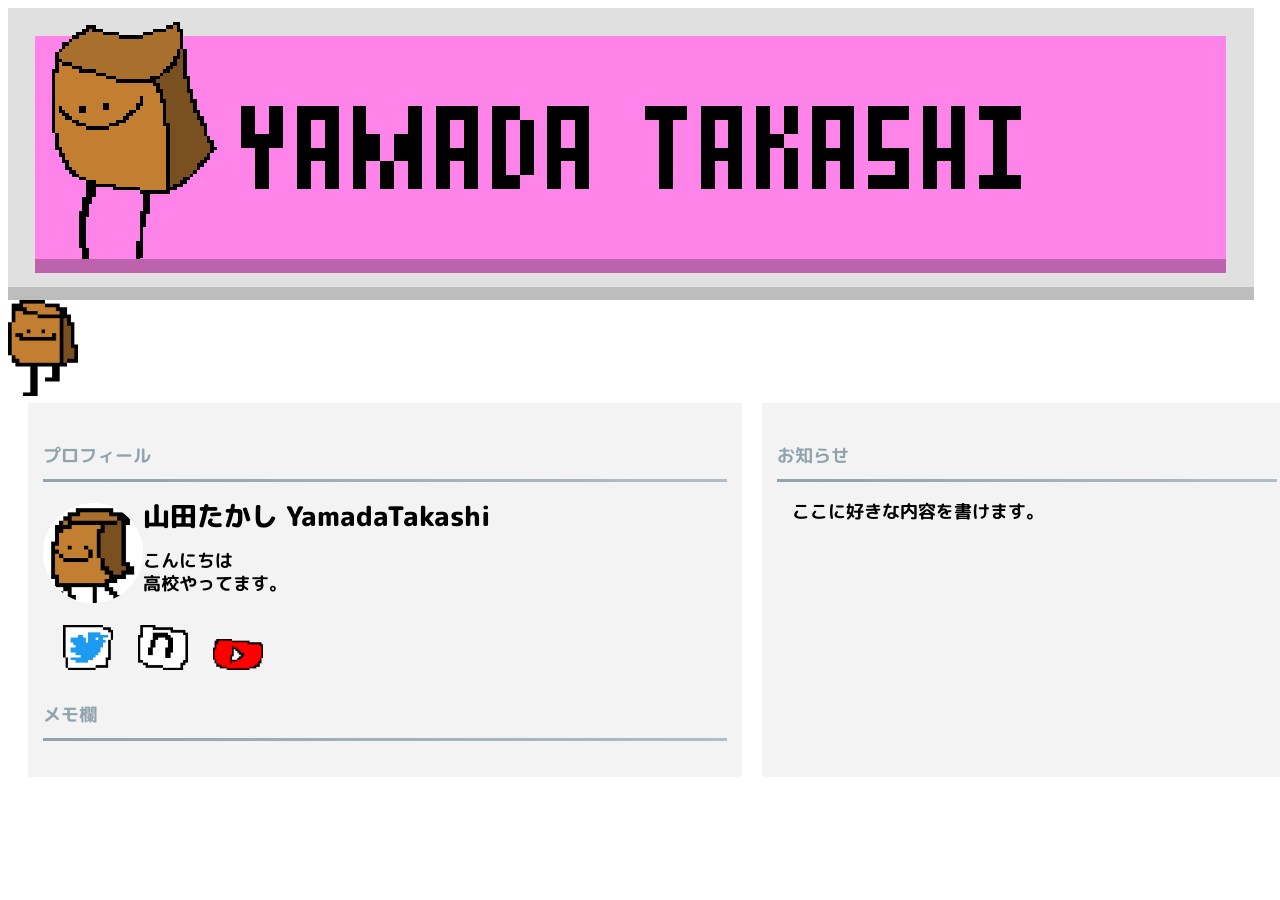
==== index.html @ 1e43f8ee "Update index.html" ====
<!DOCTYPE html>
<html lang="ja">
<head>
<link rel="preconnect" href="https://fonts.googleapis.com">
<link rel="preconnect" href="https://fonts.gstatic.com" crossorigin>
<link href="https://fonts.googleapis.com/css2?family=M+PLUS+1p&family=M+PLUS+Rounded+1c&display=swap" rel="stylesheet">
<meta name="viewport" content="width=device-width, initial-scale=1.0">
<link rel="stylesheet" href="css.css">
<link rel="icon" href="images/favicon.ico">
<meta charset="UTF-8">
<title>Yamada.com</title>
</head>

<body>
<img src="images/header.png" align="center">
<img src="images/wa.gif" class="box" width=70>
<div class="container">
<main>
<h4>プロフィール</h4>
<img src="images/prof.png" width=100 align=left>
<h2>山田たかし YamadaTakashi</h2>
<p>こんにちは</p>
<p>高校やってます。</p>
<br>
<a href="https://x.com/elonmusk" target="blank" ><img src="images/t.png" class="right-shift" width=50 class="parent"></a>
<a href="https://note.com/yamada9__"target="blank" ><img src="images/n.png"width=50 class="right-shift" class="parent"></a>
<a href="https://www.youtube.com/@Yamada-23"target="blank" ><img src="images/y.png" class="right-shift" width=50 class="parent"></a>
<h4>メモ欄</h4>
</main>
<aside class="right">
  <h4>お知らせ</h4>
  <p>ここに好きな内容を書けます。</p>
</aside>
</div>
</body>
</html>
---- css.css ----
.box {
  animation: scaleAnime 1s ease-in-out infinite alternate;
}

@keyframes scaleAnime {
  100% { transform: scale(1.1) translateX(9em); }
}

.sample1 { font: italic 100% Fantasy; }

body {
  font-family: 'M PLUS Rounded 1c', sans-serif; font-weight: 600;
  font-style: normal; 	font-size: large;
  -webkit-text-size-adjust: 100%;
}
p {
  line-height: 1;
  margin: 5px 0 5px 15px;

}
h2 {
  line-height: 1
}
.right-shift {
  margin-left: 20px; /* ここで右にずらす幅（ピクセル）を変更します */
}

a {
  text-decoration: none;
}

.image_mouseover_1 {
overflow: visible;
width: 100%;
height: 100%;
}
.image_mouseover_1 img {
display: block;
transition-duration: 0.5s;
}
.image_mouseover_1 img:hover {
transform: scale(1.2,1.2);
transition-duration: 0.5s;
}
.parent {
  bottom: 0;
  left: 0;
  right: 0;
  margin: 0 auto;
  position: absolute;
}
/* スマホなど、画面幅が768px以下の場合のスタイル */
@media screen and (max-width: 768px) {
  .container {
    flex-direction: column;
    padding: 0 20px;
  }

  .right {
    width: auto;
  }
}
img {
    max-width: 100%;
    height: auto;
}
h4{
  color: #90A4AE;
  font-size: large;
  position: relative; /* 疑似要素の基準 */
  padding-bottom: 10px;
}
h4::after {
  position: absolute;
  bottom: -3px;
  left: 0;
  z-index: 2;
  content: '';
  width: 100%;
  height: 3px;
  background: #90A4AE;
  background: linear-gradient(to left, #B0BEC5 0%, #90A4AE 100%);
}

.flex {
  display: flex;
}
.flex .image {
  margin: 0;
  padding: 0;
  overflow: hidden;
  position: relative;
}
.flex .text {
  margin: 0 0 0 20px;
  padding: 0;
}
h2 {
  font-weight: 800;
}

main {
  flex: 1;
  background-color: #f3f3f3; /* 好きな色 */
  padding: 15px;             /* 内側の余白 */
  border-radius: 0px;       /* 角を丸くする（お好みで） */
  margin: 0;
}
main p, main h2 {
  margin-left: 15px;
}
.right {
    width: 500px;
    background: #f3f3f3;
    padding: 15px;
    border-radius: 0px;
}
.container {
    display: flex;
    gap: 20px;
    max-width: 1400px;
    margin: 0px 20px;
    width: 100%;
}
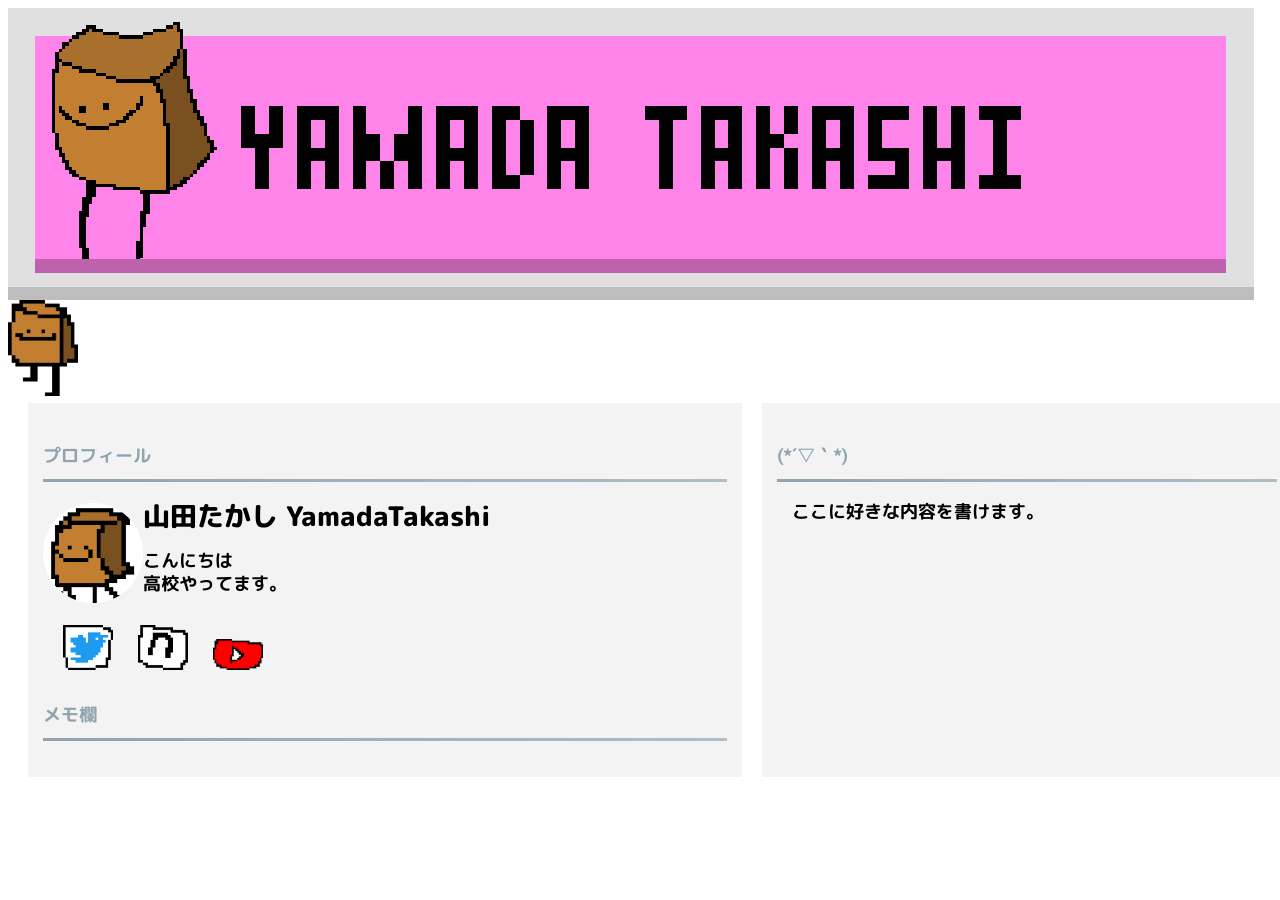
==== commit 69e10ee7: "Update index.html" ====
--- a/index.html
+++ b/index.html
@@ -28,7 +28,7 @@
 <h4>メモ欄</h4>
 </main>
 <aside class="right">
-  <h4>お知らせ</h4>
+  <h4>(*´▽｀*)</h4>
   <p>ここに好きな内容を書けます。</p>
 </aside>
 </div>
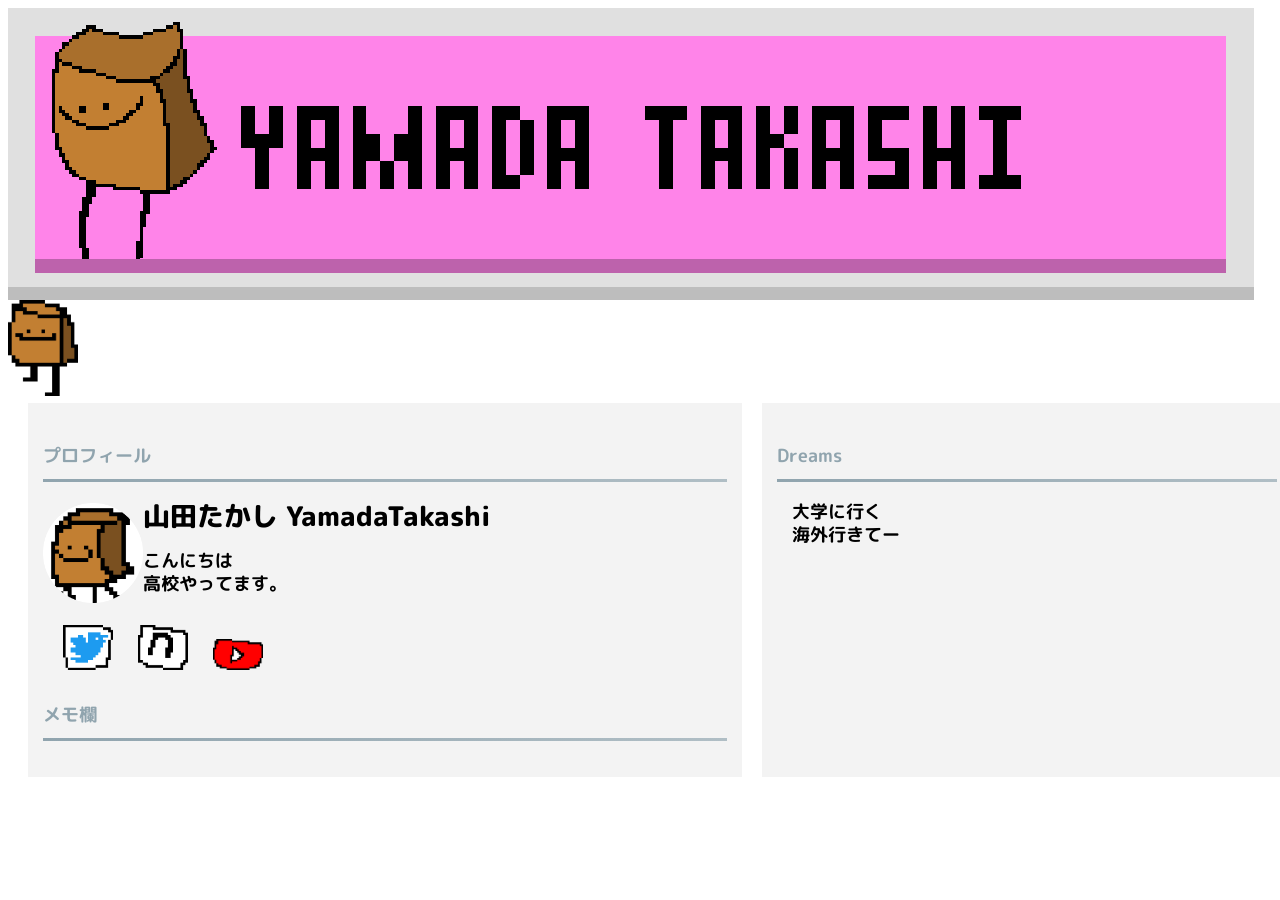
==== commit 0a473fe0: "Update index.html" ====
--- a/index.html
+++ b/index.html
@@ -28,8 +28,11 @@
 <h4>メモ欄</h4>
 </main>
 <aside class="right">
-  <h4>(*´▽｀*)</h4>
-  <p>ここに好きな内容を書けます。</p>
+  <h4>Dreams</h4>
+  <p>大学に行く</p>
+  <p>海外行きてー</p>
+  <p></p>
+
 </aside>
 </div>
 </body>
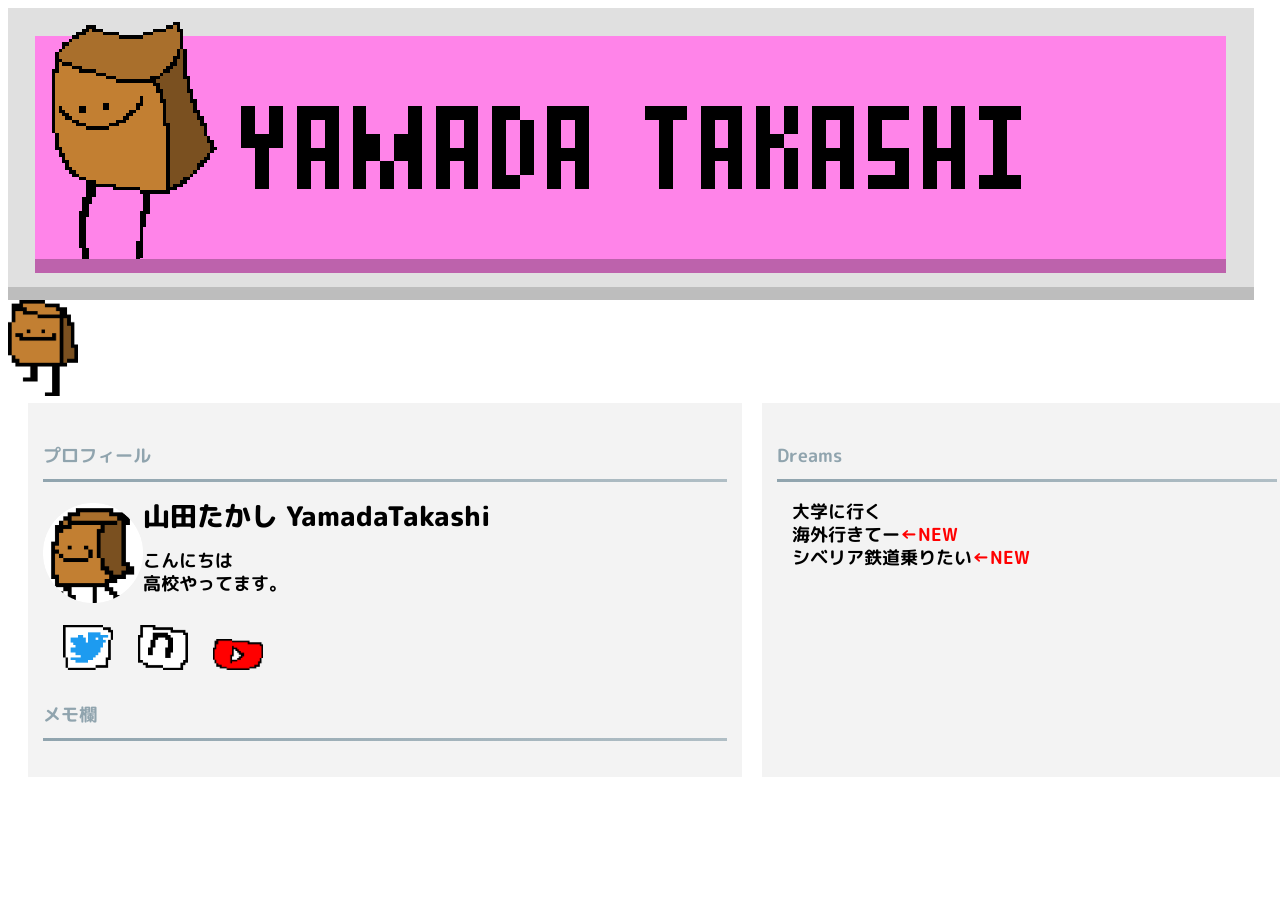
==== commit 8d8add8a: "Update index.html" ====
--- a/index.html
+++ b/index.html
@@ -30,7 +30,8 @@
 <aside class="right">
   <h4>Dreams</h4>
   <p>大学に行く</p>
-  <p>海外行きてー</p>
+  <p>海外行きてー<span style="color: #ff0000;">←NEW</span></p>
+  <p>シベリア鉄道乗りたい<span style="color: #ff0000;">←NEW</span></p>
   <p></p>
 
 </aside>
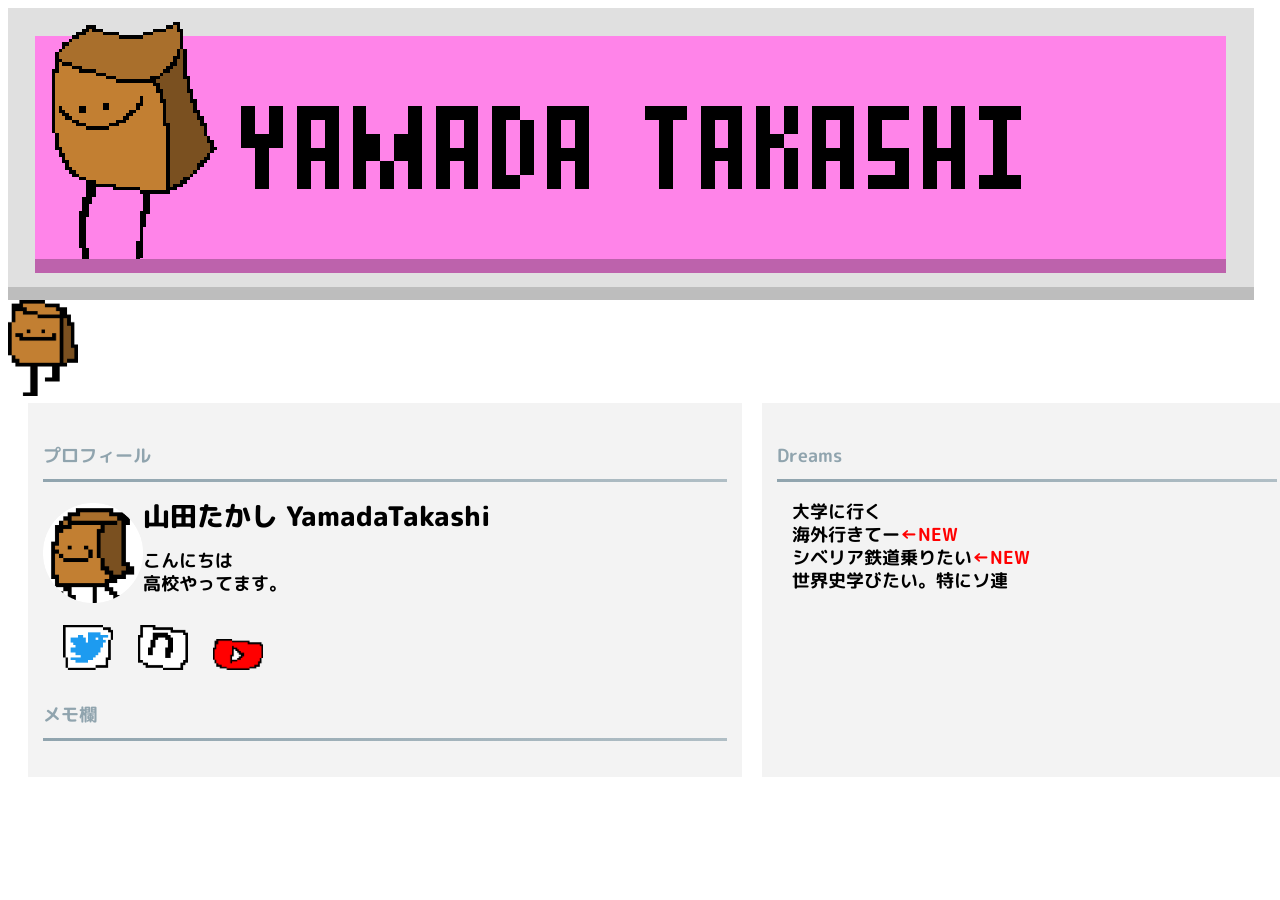
==== commit c11b070d: "Update index.html" ====
--- a/index.html
+++ b/index.html
@@ -32,7 +32,7 @@
   <p>大学に行く</p>
   <p>海外行きてー<span style="color: #ff0000;">←NEW</span></p>
   <p>シベリア鉄道乗りたい<span style="color: #ff0000;">←NEW</span></p>
-  <p></p>
+  <p>世界史学びたい。特にソ連</p>
 
 </aside>
 </div>
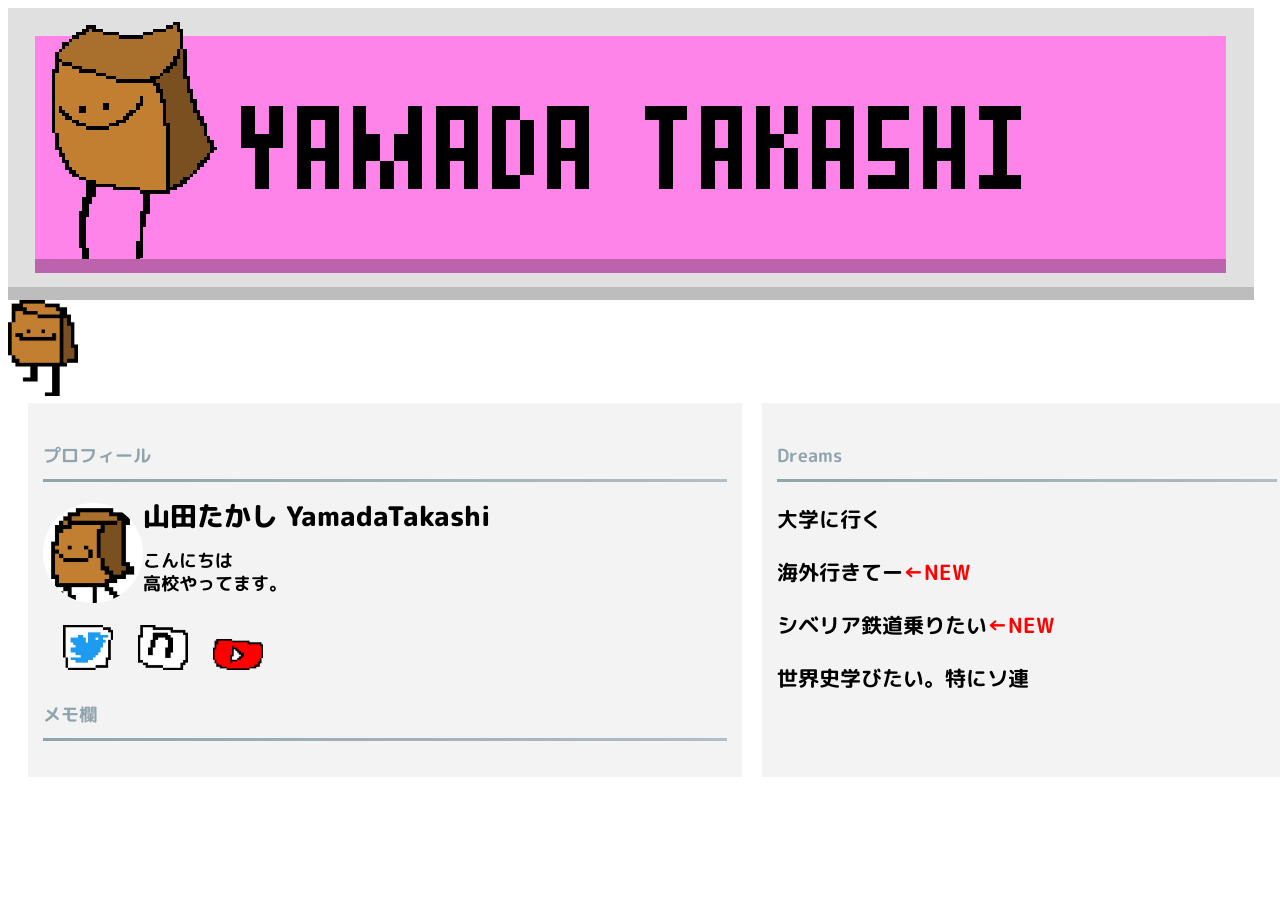
==== commit d15c51c1: "Update index.html" ====
--- a/index.html
+++ b/index.html
@@ -29,10 +29,10 @@
 </main>
 <aside class="right">
   <h4>Dreams</h4>
-  <p>大学に行く</p>
-  <p>海外行きてー<span style="color: #ff0000;">←NEW</span></p>
-  <p>シベリア鉄道乗りたい<span style="color: #ff0000;">←NEW</span></p>
-  <p>世界史学びたい。特にソ連</p>
+  <h3>大学に行く</h3>
+  <h3>海外行きてー<span style="color: #ff0000;">←NEW</span></h3>
+  <h3>シベリア鉄道乗りたい<span style="color: #ff0000;">←NEW</span></h3>
+  <h3>世界史学びたい。特にソ連</h3>
 
 </aside>
 </div>
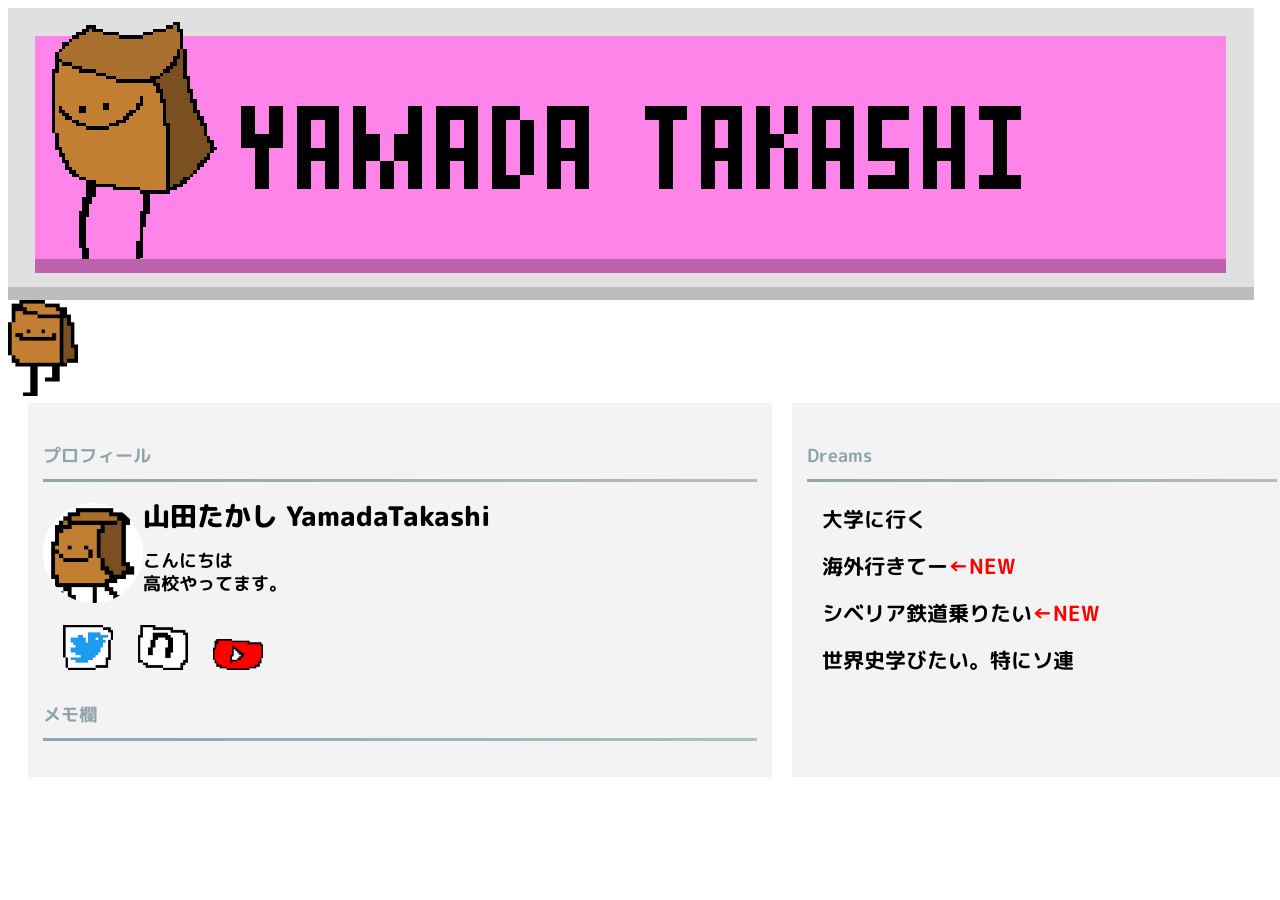
==== commit 6809393b: "Update index.html" ====
--- a/index.html
+++ b/index.html
@@ -1,6 +1,9 @@
 <!DOCTYPE html>
 <html lang="ja">
 <head>
+  
+<!-- ver1 -->
+  
 <link rel="preconnect" href="https://fonts.googleapis.com">
 <link rel="preconnect" href="https://fonts.gstatic.com" crossorigin>
 <link href="https://fonts.googleapis.com/css2?family=M+PLUS+1p&family=M+PLUS+Rounded+1c&display=swap" rel="stylesheet">
--- a/css.css
+++ b/css.css
@@ -1,3 +1,7 @@
+* {
+  box-sizing: border-box;
+}
+
 .box {
   animation: scaleAnime 1s ease-in-out infinite alternate;
 }
@@ -53,11 +57,16 @@
 @media screen and (max-width: 768px) {
   .container {
     flex-direction: column;
-    padding: 0 20px;
+    gap: 20px;
+    margin: 0;
+    padding: 10px;
+    width: auto;
   }
 
+  main,
   .right {
-    width: auto;
+    width: 100%;
+    box-sizing: border-box; /* paddingを含めて100%にする */
   }
 }
 img {
@@ -98,7 +107,9 @@
 h2 {
   font-weight: 800;
 }
-
+h3 {
+  margin: 15px 0 15px 15px;
+}
 main {
   flex: 1;
   background-color: #f3f3f3; /* 好きな色 */
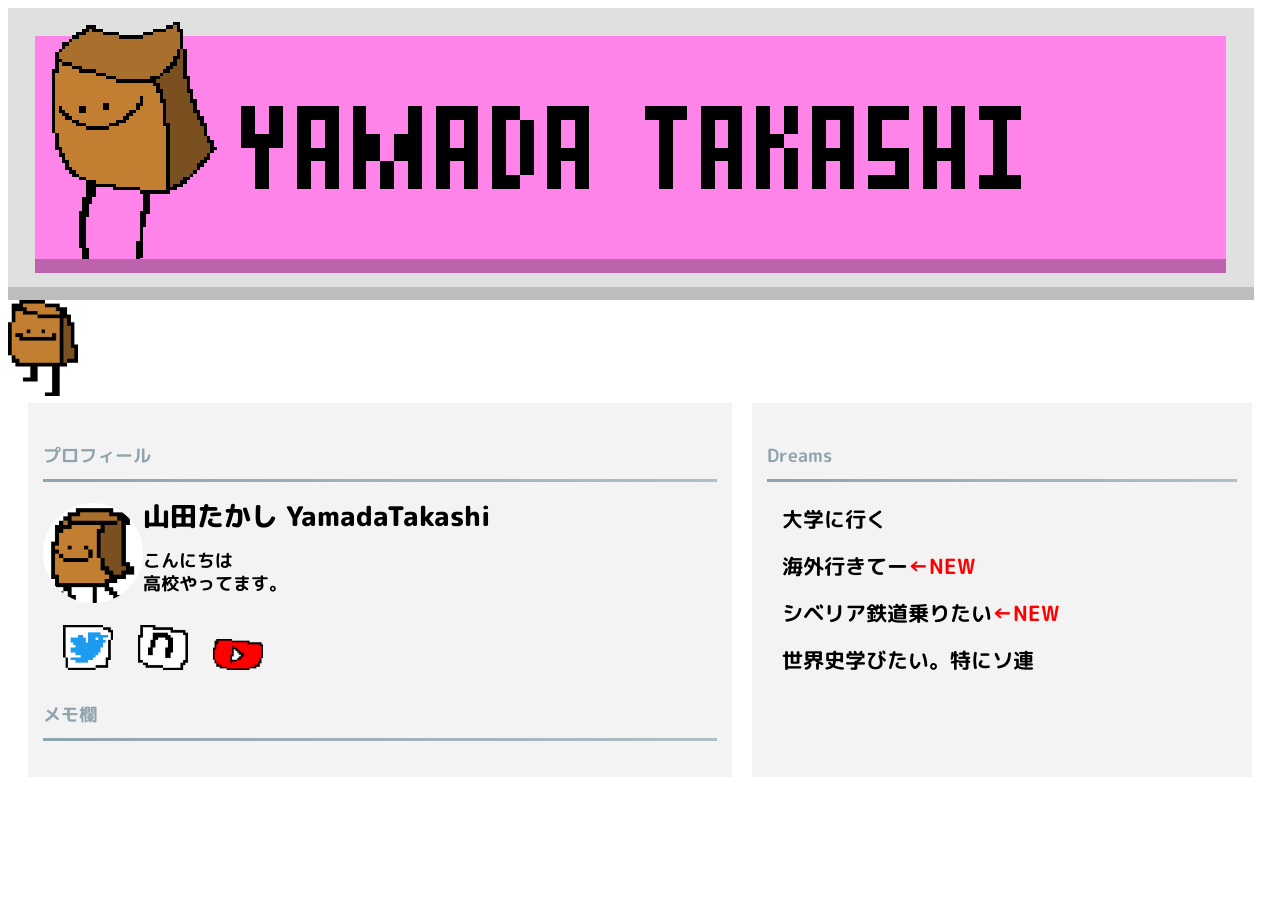
==== commit 88852ab2: "Update index.html" ====
--- a/index.html
+++ b/index.html
@@ -2,7 +2,7 @@
 <html lang="ja">
 <head>
   
-<!-- ver1 -->
+<!-- ver2 -->
   
 <link rel="preconnect" href="https://fonts.googleapis.com">
 <link rel="preconnect" href="https://fonts.gstatic.com" crossorigin>
--- a/css.css
+++ b/css.css
@@ -60,13 +60,13 @@
     gap: 20px;
     margin: 0;
     padding: 10px;
-    width: auto;
+    width: 100%;
+    max-width: 100%;
   }
 
   main,
   .right {
     width: 100%;
-    box-sizing: border-box; /* paddingを含めて100%にする */
   }
 }
 img {
@@ -130,6 +130,6 @@
     display: flex;
     gap: 20px;
     max-width: 1400px;
-    margin: 0px 20px;
-    width: 100%;
+    margin: 0 auto;
+    padding: 0 20px;
 }
